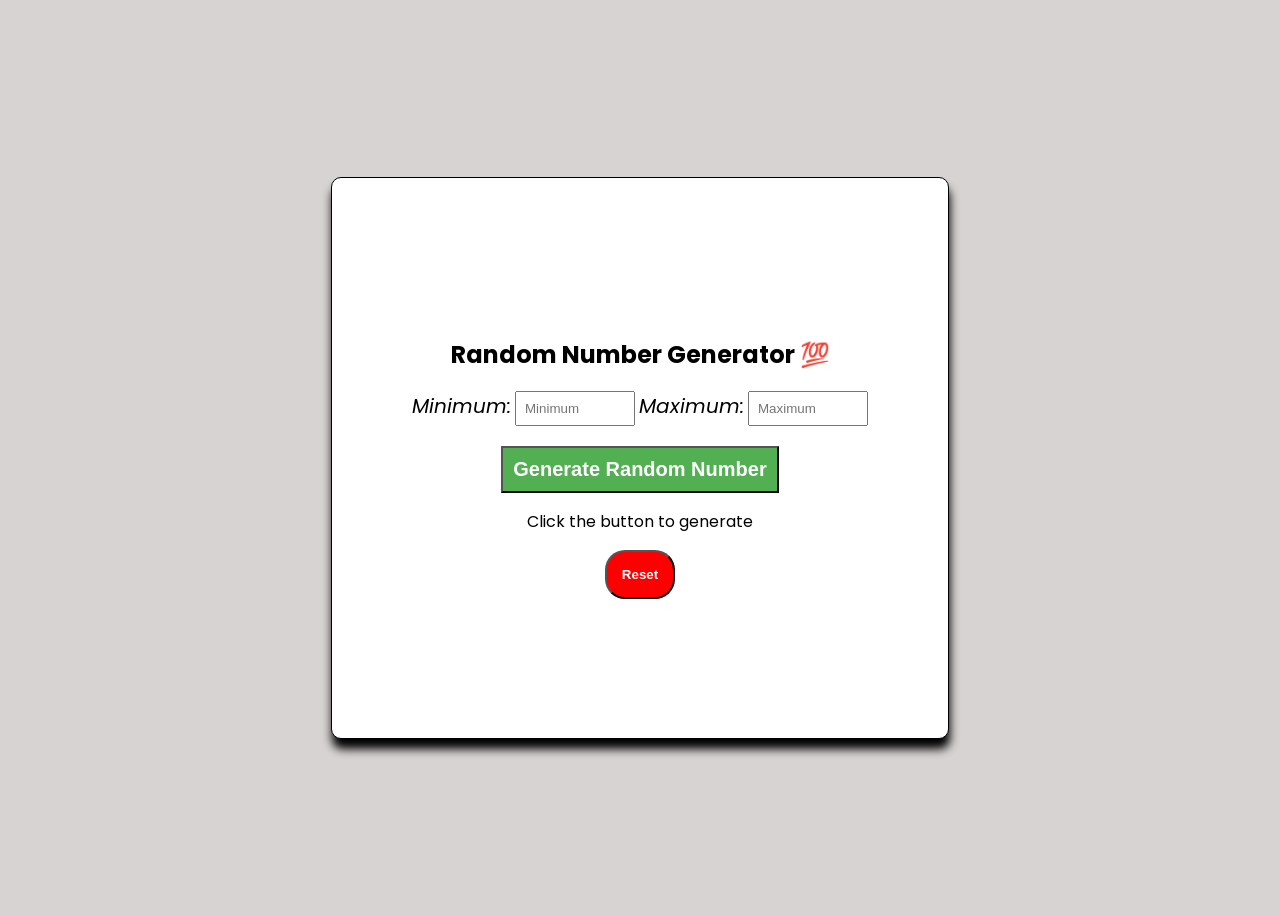
==== RandomNumberGenerator/index.html @ cac85234 "Random Number Generate Project" ====
<!DOCTYPE html>
<html lang="en">
  <head>
    <meta charset="UTF-8" />
    <meta name="viewport" content="width=device-width, initial-scale=1.0" />
    <title>RandomNumber Generater</title>
    <link rel="stylesheet" href="style.css" />
    <link
      href="https://fonts.googleapis.com/css?family=Poppins:100,100italic,200,200italic,300,300italic,regular,italic,500,500italic,600,600italic,700,700italic,800,800italic,900,900italic"
      rel="stylesheet"
    />
  </head>
  <body>
    <div class="container">
      <h2>Random Number Generator 💯</h2>
      <!-- Buttons and Labels Section -->
      <div class="buttons">
        <label for="min">Minimum:</label>
        <input type="text" placeholder="Minimum" class="minimum" />
        <label for="max">Maximum:</label>
        <input type="text" placeholder="Maximum" class="maximum" />
      </div>
      <!-- Generate Random Number Section -->
      <button class="generteNumBtn">Generate Random Number</button>
      <!-- Input Show Section -->
      <p class="showNumber">Click the button to generate</p>
      <!-- Reset Button Section -->
      <button class="resetBtn">Reset</button>
    </div>
    <script src="script.js"></script>
  </body>
</html>
---- RandomNumberGenerator/style.css ----
body {
  background: rgb(216, 211, 211);
  display: flex;
  justify-content: center;
  align-items: center;
  height: 100vh;
  font-family: var(--font-family);
}

:root {
  --font-family: "Poppins", sans-serif;
}

.container {
  display: flex;
  flex-direction: column;
  align-items: center;
  justify-content: center;
  background-color: white;
  padding: 5rem;
  height: 400px;
  border: 1px solid black;
  border-radius: 10px;
  box-shadow: 1px 10px 10px 0px;
}

.buttons {
  margin-bottom: 20px;
}

label {
  font-size: 20px;
  font-weight: normal;
  font-style: italic;
}
input {
  padding: 8px;
  width: 100px;
}
.generteNumBtn {
  padding: 10px;
  background: rgb(82, 175, 82);
  color: white;
  font-weight: bold;
  font-size: 20px;
}
.resetBtn {
  padding: 15px;
  background: hsl(0, 100%, 50%);
  color: white;
  font-weight: bold;
  border-radius: 20px;
}
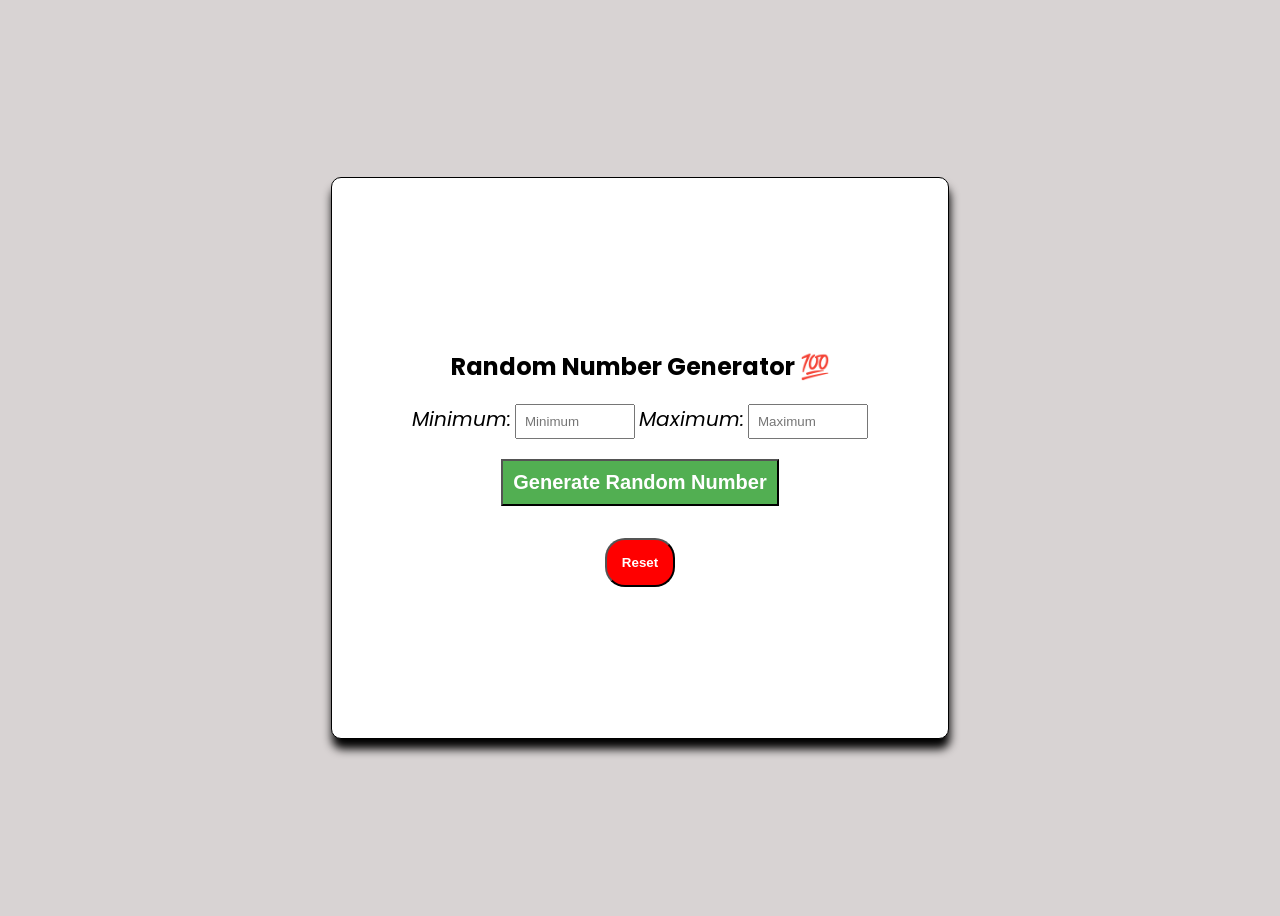
==== commit e8f31778: "To-do's List" ====
--- a/RandomNumberGenerator/index.html
+++ b/RandomNumberGenerator/index.html
@@ -23,7 +23,7 @@
       <!-- Generate Random Number Section -->
       <button class="generteNumBtn">Generate Random Number</button>
       <!-- Input Show Section -->
-      <p class="showNumber">Click the button to generate</p>
+      <p class="showNumber"></p>
       <!-- Reset Button Section -->
       <button class="resetBtn">Reset</button>
     </div>
